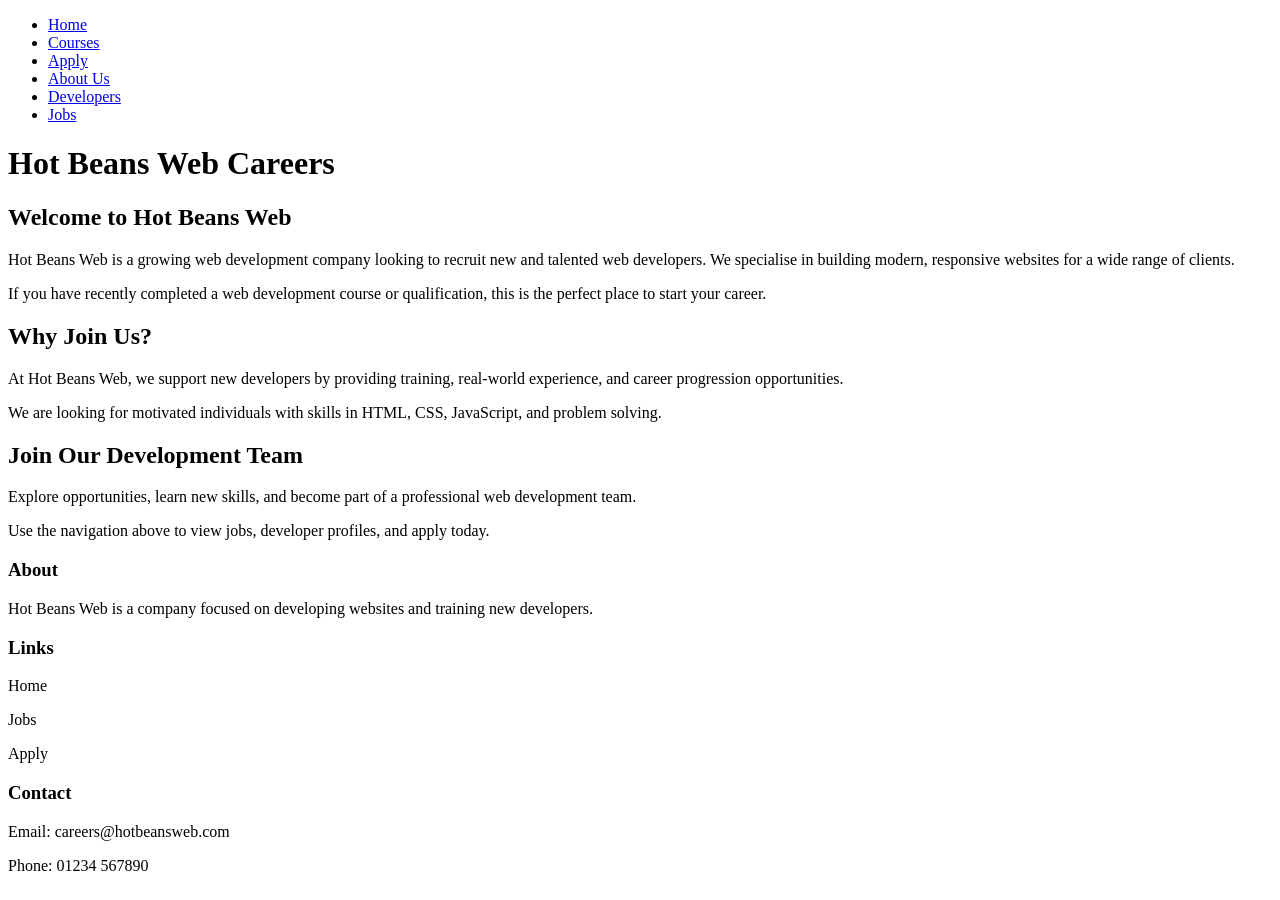
==== index.html @ 2688084b "Add files via upload" ====
<!DOCTYPE html>
<html>

<head>
<title>Home</title>

<link rel="stylesheet" href="css/style.css">
</head>

<body>

<!-- Navigation -->
<ul>
<li><a href="index.html">Home</a></li>
<li><a href="Courses.html">Courses</a></li>
<li><a href="apply.html">Apply</a></li>
<li><a href="about.html">About Us</a></li>
<li><a href="developers.html">Developers</a></li>
<li><a href="jobs.html">Jobs</a></li>
</ul>

<h1>Hot Beans Web Careers</h1>

<!-- Two boxes -->
<div class="container">

<div class="box left">
<h2>Welcome to Hot Beans Web</h2>
<p>
Hot Beans Web is a growing web development company looking to recruit new and talented web developers. 
We specialise in building modern, responsive websites for a wide range of clients.
</p>

<p>
If you have recently completed a web development course or qualification, this is the perfect place to start your career.
</p>
</div>

<div class="box right">
<h2>Why Join Us?</h2>
<p>
At Hot Beans Web, we support new developers by providing training, real-world experience, and career progression opportunities.
</p>

<p>
We are looking for motivated individuals with skills in HTML, CSS, JavaScript, and problem solving.
</p>
</div>

</div>

<!-- Image Box (NO IMAGE INSIDE) --> 

<div class="image-box">
<h2>Join Our Development Team</h2>

<p>
Explore opportunities, learn new skills, and become part of a professional web development team.
</p>

<p>
Use the navigation above to view jobs, developer profiles, and apply today.
</p>

</div>

<!-- Footer -->

<footer class="footer">

<div class="footer-column">
<h3>About</h3>
<p>Hot Beans Web is a company focused on developing websites and training new developers.</p>
</div>

<div class="footer-column">
<h3>Links</h3>
<p>Home</p>
<p>Jobs</p>
<p>Apply</p>
</div>

<div class="footer-column">
<h3>Contact</h3>
<p>Email: careers@hotbeansweb.com</p>
<p>Phone: 01234 567890</p>
</div>

</footer>

</body>
</html>
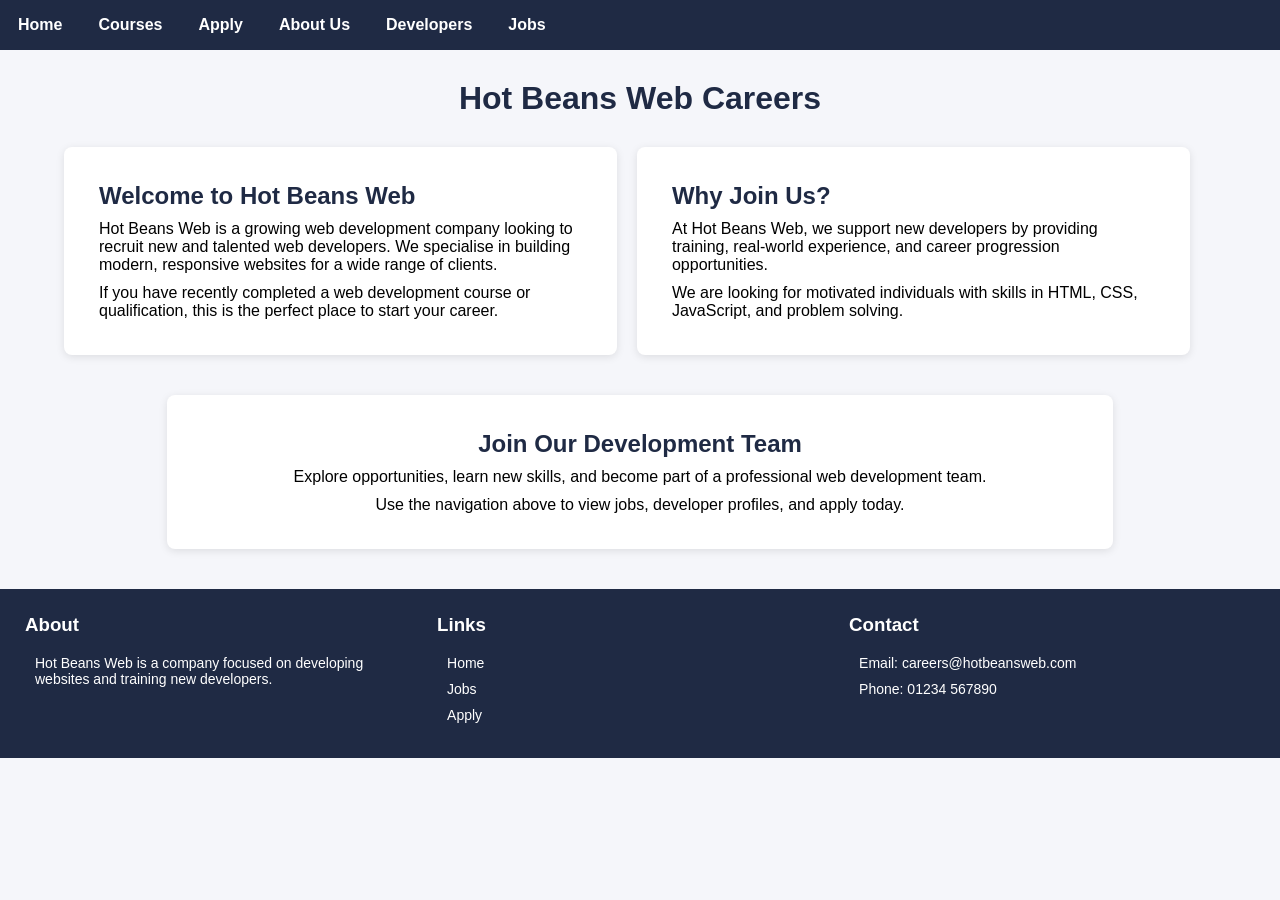
==== commit 3132aae6: "Update index.html" ====
--- a/index.html
+++ b/index.html
@@ -4,7 +4,177 @@
 <head>
 <title>Home</title>
 
-<link rel="stylesheet" href="css/style.css">
+<style>
+  body {
+    margin: 0;
+    padding: 0;
+    font-family: Arial, sans-serif;
+    background-color: #f5f6fa;
+}
+
+/* Flexible Page Layout */
+
+.page-content {
+    flex: 1;
+}
+
+/* For pages with sticky footer */
+
+body.flex-page {
+    display: flex;
+    flex-direction: column;
+    min-height: 100vh;
+}
+
+/* Headings */
+
+h1 {
+    text-align: center;
+    color: #1f2a44;
+    margin-top: 30px;
+}
+
+h2 {
+    color: #1f2a44;
+}
+
+h2, p {
+    margin: 10px;
+}
+
+/* Navigation */
+
+ul {
+    list-style-type: none;
+    margin: 0;
+    padding: 0;
+    overflow: hidden;
+    background-color: #1f2a44;
+}
+
+ul li {
+    float: left;
+}
+
+ul li a {
+    display: block;
+    color: white;
+    text-align: center;
+    padding: 16px 18px;
+    text-decoration: none;
+    font-weight: bold;
+}
+
+ul li a:hover {
+    background-color: #4a6fa5;
+}
+
+/* Main Containers */
+
+.container {
+    display: flex;
+    width: 90%;
+    margin: 30px auto;
+    gap: 20px;
+    flex-wrap: wrap;
+}
+
+.box {
+    width: 48%;
+    padding: 25px;
+    box-sizing: border-box;
+    background-color: white;
+    border-radius: 8px;
+    box-shadow: 0 2px 8px rgba(0,0,0,0.1);
+}
+
+.image-box,
+.center-box {
+    width: 70%;
+    margin: 40px auto;
+    padding: 25px;
+    background-color: white;
+    text-align: center;
+    border-radius: 8px;
+    box-shadow: 0 2px 8px rgba(0,0,0,0.1);
+}
+
+/* Staff Section */
+
+.staff-container {
+    display: grid;
+    grid-template-columns: repeat(3, 1fr);
+    gap: 20px;
+    width: 90%;
+    margin: 40px auto;
+}
+
+.staff-box {
+    background-color: white;
+    padding: 25px;
+    text-align: center;
+    border-radius: 8px;
+    transition: 0.3s;
+    box-shadow: 0 2px 8px rgba(0,0,0,0.1);
+}
+
+.staff-link {
+    text-decoration: none;
+    color: black;
+}
+
+.staff-link:hover .staff-box {
+    transform: translateY(-5px);
+}
+
+/* Forms */
+
+input,
+textarea {
+    width: 100%;
+    padding: 10px;
+    margin-top: 5px;
+    margin-bottom: 15px;
+    border-radius: 4px;
+    border: 1px solid #ccc;
+}
+
+button {
+    background-color: #1f2a44;
+    color: white;
+    border: none;
+    padding: 12px 20px;
+    cursor: pointer;
+    border-radius: 4px;
+}
+
+button:hover {
+    background-color: #4a6fa5;
+}
+
+/* Footer */
+
+.footer {
+    background-color: #1f2a44;
+    color: white;
+    display: flex;
+    justify-content: space-between;
+    padding: 25px;
+    margin-top: auto;
+}
+
+.footer-column {
+    width: 33%;
+}
+
+.footer-column h3 {
+    margin-top: 0;
+}
+
+.footer-column p {
+    font-size: 14px;
+}
+</style>
 </head>
 
 <body>
@@ -89,4 +259,4 @@
 </footer>
 
 </body>
-</html>+</html>
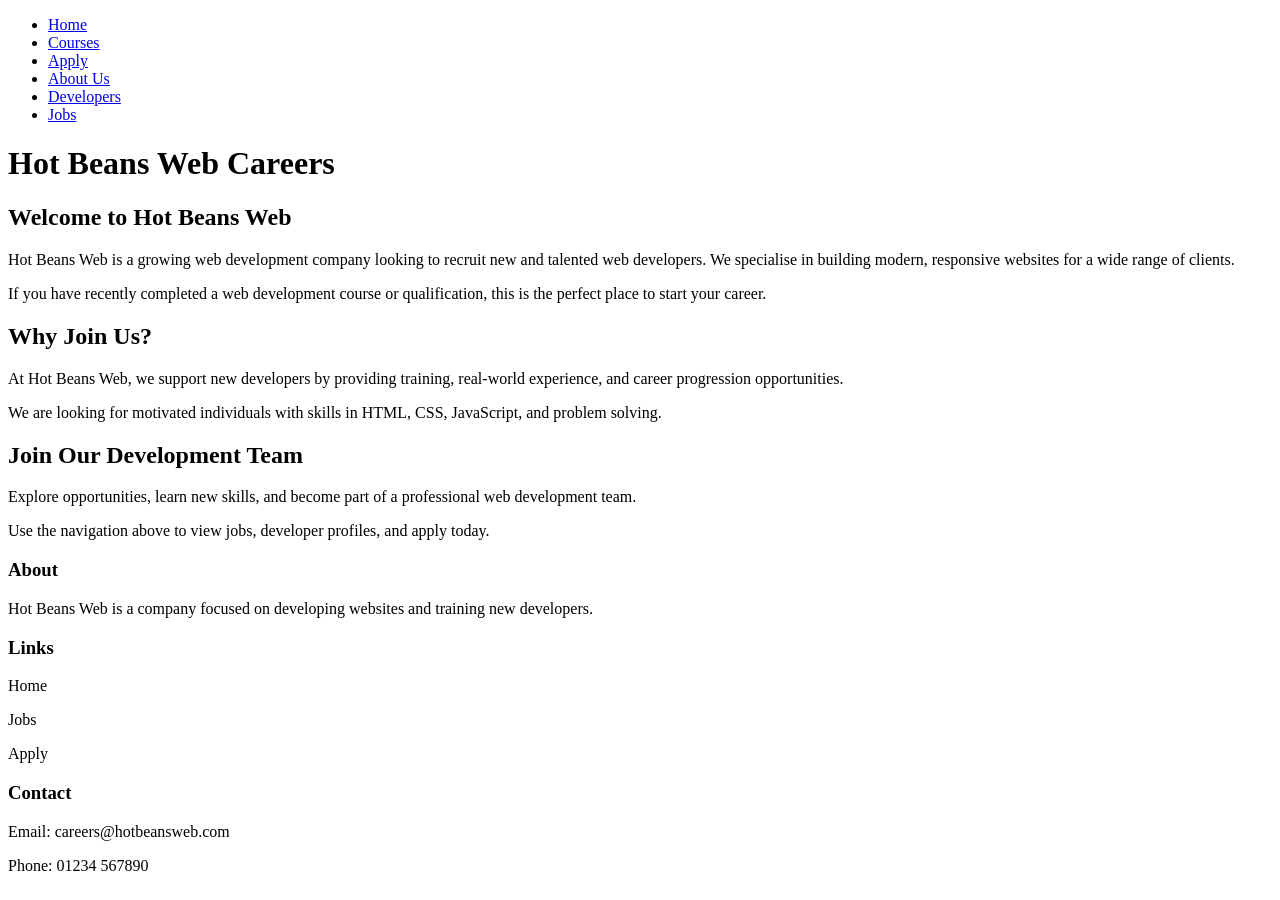
==== commit d1fb6afd: "Update index.html" ====
--- a/index.html
+++ b/index.html
@@ -3,181 +3,14 @@
 
 <head>
 <title>Home</title>
-
-<style>
-  body {
-    margin: 0;
-    padding: 0;
-    font-family: Arial, sans-serif;
-    background-color: #f5f6fa;
-}
-
-/* Flexible Page Layout */
-
-.page-content {
-    flex: 1;
-}
-
-/* For pages with sticky footer */
-
-body.flex-page {
-    display: flex;
-    flex-direction: column;
-    min-height: 100vh;
-}
-
-/* Headings */
-
-h1 {
-    text-align: center;
-    color: #1f2a44;
-    margin-top: 30px;
-}
-
-h2 {
-    color: #1f2a44;
-}
-
-h2, p {
-    margin: 10px;
-}
-
-/* Navigation */
-
-ul {
-    list-style-type: none;
-    margin: 0;
-    padding: 0;
-    overflow: hidden;
-    background-color: #1f2a44;
-}
-
-ul li {
-    float: left;
-}
-
-ul li a {
-    display: block;
-    color: white;
-    text-align: center;
-    padding: 16px 18px;
-    text-decoration: none;
-    font-weight: bold;
-}
-
-ul li a:hover {
-    background-color: #4a6fa5;
-}
-
-/* Main Containers */
-
-.container {
-    display: flex;
-    width: 90%;
-    margin: 30px auto;
-    gap: 20px;
-    flex-wrap: wrap;
-}
-
-.box {
-    width: 48%;
-    padding: 25px;
-    box-sizing: border-box;
-    background-color: white;
-    border-radius: 8px;
-    box-shadow: 0 2px 8px rgba(0,0,0,0.1);
-}
-
-.image-box,
-.center-box {
-    width: 70%;
-    margin: 40px auto;
-    padding: 25px;
-    background-color: white;
-    text-align: center;
-    border-radius: 8px;
-    box-shadow: 0 2px 8px rgba(0,0,0,0.1);
-}
-
-/* Staff Section */
-
-.staff-container {
-    display: grid;
-    grid-template-columns: repeat(3, 1fr);
-    gap: 20px;
-    width: 90%;
-    margin: 40px auto;
-}
-
-.staff-box {
-    background-color: white;
-    padding: 25px;
-    text-align: center;
-    border-radius: 8px;
-    transition: 0.3s;
-    box-shadow: 0 2px 8px rgba(0,0,0,0.1);
-}
-
-.staff-link {
-    text-decoration: none;
-    color: black;
-}
-
-.staff-link:hover .staff-box {
-    transform: translateY(-5px);
-}
-
-/* Forms */
-
-input,
-textarea {
-    width: 100%;
-    padding: 10px;
-    margin-top: 5px;
-    margin-bottom: 15px;
-    border-radius: 4px;
-    border: 1px solid #ccc;
-}
-
-button {
-    background-color: #1f2a44;
-    color: white;
-    border: none;
-    padding: 12px 20px;
-    cursor: pointer;
-    border-radius: 4px;
-}
-
-button:hover {
-    background-color: #4a6fa5;
-}
-
-/* Footer */
-
-.footer {
-    background-color: #1f2a44;
-    color: white;
-    display: flex;
-    justify-content: space-between;
-    padding: 25px;
-    margin-top: auto;
-}
-
-.footer-column {
-    width: 33%;
-}
-
-.footer-column h3 {
-    margin-top: 0;
-}
-
-.footer-column p {
-    font-size: 14px;
-}
-</style>
+<link rel="stylesheet" href="css/style.css">
 </head>
 
-<body>
+<!-- ✅ FIX 1: add class -->
+<body class="flex-page">
+
+<!-- ✅ FIX 2: wrapper start -->
+<div class="page-content">
 
 <!-- Navigation -->
 <ul>
@@ -219,8 +52,7 @@
 
 </div>
 
-<!-- Image Box (NO IMAGE INSIDE) --> 
-
+<!-- Image Box -->
 <div class="image-box">
 <h2>Join Our Development Team</h2>
 
@@ -231,11 +63,11 @@
 <p>
 Use the navigation above to view jobs, developer profiles, and apply today.
 </p>
-
 </div>
 
+</div> <!-- ✅ wrapper end -->
+
 <!-- Footer -->
-
 <footer class="footer">
 
 <div class="footer-column">
